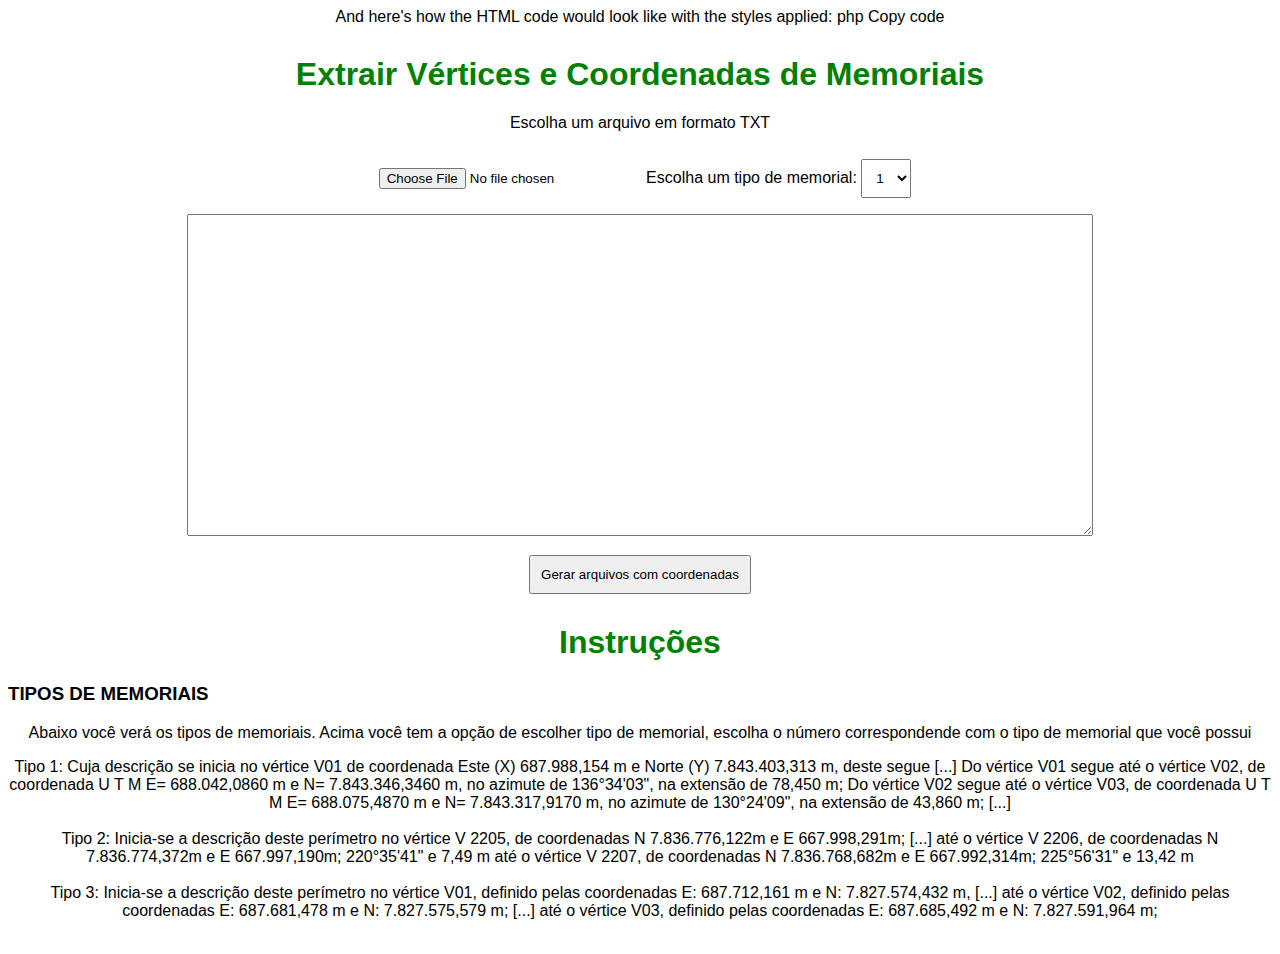
==== index.html @ d2482b48 "xls" ====
<!DOCTYPE html>
<html lang="pt-br">
  <head>
    <meta charset="UTF-8" />
    <meta http-equiv="X-UA-Compatible" content="IE=edge" />
    <meta name="viewport" content="width=device-width, initial-scale=1.0" />
    <title>Memorial para Coordenadas</title>
  </head>
  <style <style type="text/css">
    /* Add styles to the body */
    body {
      font-family: Arial, sans-serif;
      text-align: center;
    }
    
    /* Add styles to the header */
    h1 {
      color: green;
      margin-top: 30px;
    }
  
    /* Add styles to the container div */
    .container {
      display: flex;
      flex-direction: column;
      align-items: center;
      margin-top: 30px;
    }
  
    /* Add styles to the input elements */
    input[type="file"] {
      margin-top: 10px;
      padding: 10px;
    }
  
    /* Add styles to the select element */
    select {
      margin-top: 10px;
      padding: 10px;
    }
  
    /* Add styles to the textarea element */
    textarea {
      margin-top: 15px;
      width: 70%;
      padding: 10px;
    }
  
    /* Add styles to the button element */
    button {
      margin-top: 15px;
      padding: 10px;
    }
  </style>
  And here's how the HTML code would look like with the styles applied:
  
  php
  Copy code
  <!DOCTYPE html>
  <html lang="pt-br">
    <head>
      <meta charset="UTF-8" />
      <meta http-equiv="X-UA-Compatible" content="IE=edge" />
      <meta name="viewport" content="width=device-width, initial-scale=1.0" />
      <title>Memorial para Coordenadas</title>
      <style type="text/css">
        /* Add styles to the body */
        body {
          font-family: Arial, sans-serif;
          text-align: center;
        }
        
        /* Add styles to the header */
        h1 {
          color: green;
          margin-top: 30px;
        }
  
        /* Add styles to the container div */
        .container {
          display: flex;
          flex-direction: column;
          align-items: center;
          margin-top: 30px;
        }
  
        /* Add styles to the input elements */
        input[type="file"] {
          margin-top: 10px;
          padding: 10px;
        }
  
        /* Add styles to the select element */
        select {
          margin-top: 10px;
          padding: 10px;
        }
  
        /* Add styles to the textarea element */
        textarea {
          margin-top: 15px;
          width: 70%;
          padding: 10px;
        }
  
        /* Add styles to the button element */
        button {
          margin-top: 15px;
          padding: 10px;
        }
      </style>

  <body>
    <center>
      <h1 style="color: green">Extrair Vértices e Coordenadas de Memoriais</h1>
      <div>
        <p>Escolha um arquivo em formato TXT</p>
        <input type="file" accept=".txt" id="inputElement" />

        <label for="memoType">Escolha um tipo de memorial:</label>

        <select name="memoType" id="memoType">
          <option value="1">1</option>
          <option value="2">2</option>
          <option value="3">3</option>
        </select>

        <textarea
          cols="30"
          rows="20"
          placeholder="O memorial irá aparecer aqui"
        >
        </textarea>
      </div>
      <button id="sub" onclick="gerarCoord()">Gerar arquivos com coordenadas</button>
      <!-- <button onclick="lerFile()">Ler arquivo</button> -->
      <a
        style="display: none;"
        id="download_link"
        download="memorial_descritivo_coordenadas.xls"
        href="””"
        ></a
      >
    </center>

    <div>
  <h1>Instruções</h1>
  <h3 style='text-align:left'>TIPOS DE MEMORIAIS</h3>
  <p>Abaixo você verá os tipos de memoriais. Acima você tem a opção de escolher tipo de memorial, escolha o número correspondende com o tipo de memorial que você possui</p>

  <p>Tipo 1: Cuja  descrição  se  inicia  no  vértice  V01  de coordenada Este (X) 687.988,154 m e Norte (Y) 7.843.403,313 m, deste segue [...] Do vértice V01 segue até o vértice V02, de coordenada U T M E= 688.042,0860 m e N= 7.843.346,3460 m, no azimute de 136°34'03", na extensão de 78,450 m; Do vértice V02 segue até o vértice V03, de coordenada U T M E= 688.075,4870 m e N= 7.843.317,9170 m, no azimute de 130°24'09", na extensão de 43,860 m; [...] <br/><br/>

    Tipo 2: Inicia-se a descrição deste perímetro no vértice V 2205, de coordenadas N 7.836.776,122m e E 667.998,291m;   [...] até o vértice V 2206, de coordenadas N 7.836.774,372m e E 667.997,190m;  220°35'41" e 7,49 m até o vértice V 2207, de coordenadas N 7.836.768,682m e E 667.992,314m;  225°56'31" e 13,42 m <br/><br/>
    
    Tipo 3: Inicia-se a descrição deste perímetro no vértice  V01, definido pelas coordenadas E: 687.712,161 m e N: 7.827.574,432 m, [...]  até o vértice V02, definido pelas coordenadas E: 687.681,478 m e N: 7.827.575,579 m; [...]  até o vértice V03, definido pelas coordenadas E: 687.685,492 m e N: 7.827.591,964 m; <br/><br/>
    </p>
    </div>
    <script src="script.js"></script>
  </body>
</html>
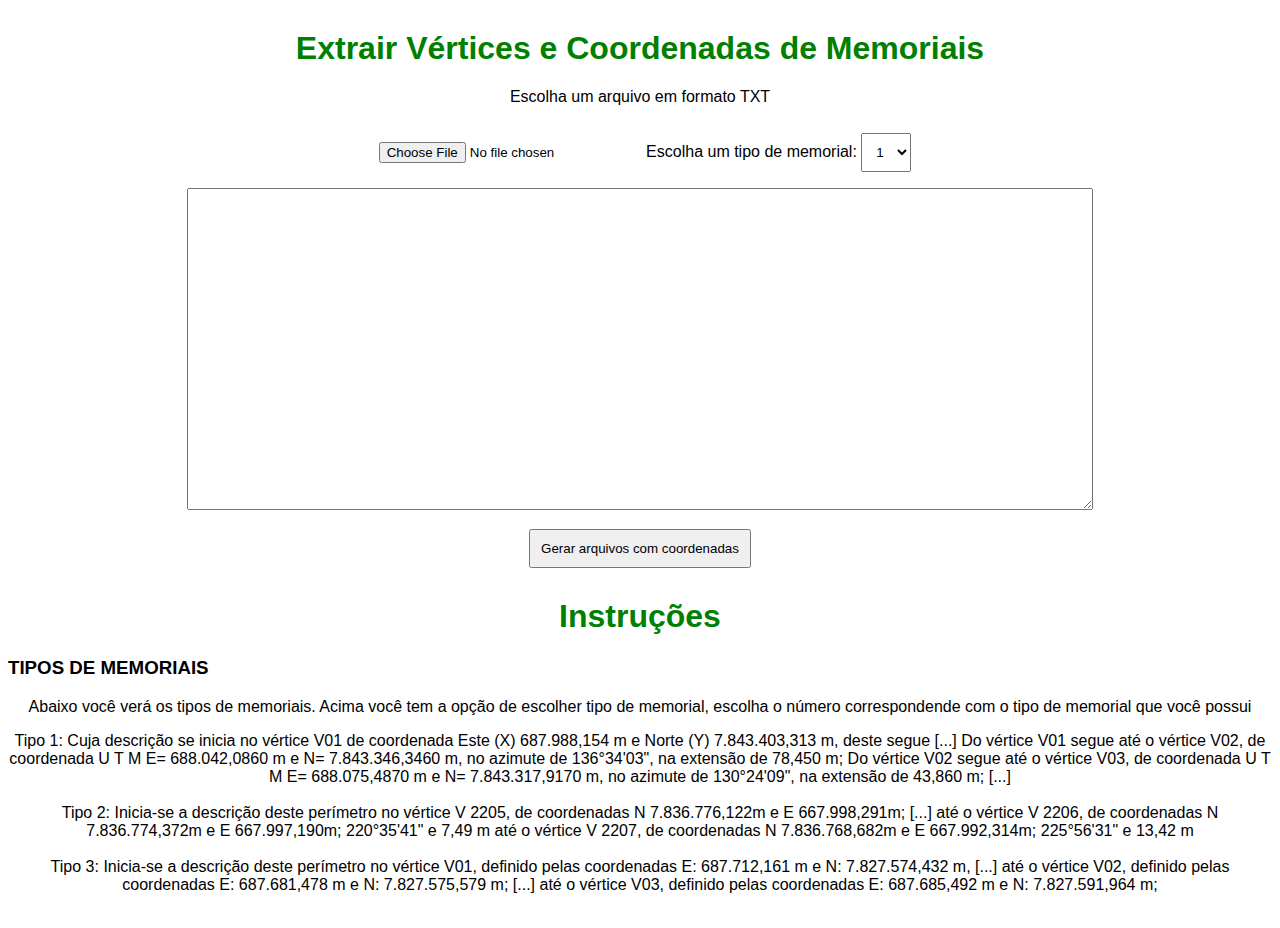
==== commit 70d8c495: "atualização css" ====
--- a/index.html
+++ b/index.html
@@ -52,10 +52,6 @@
       padding: 10px;
     }
   </style>
-  And here's how the HTML code would look like with the styles applied:
-  
-  php
-  Copy code
   <!DOCTYPE html>
   <html lang="pt-br">
     <head>
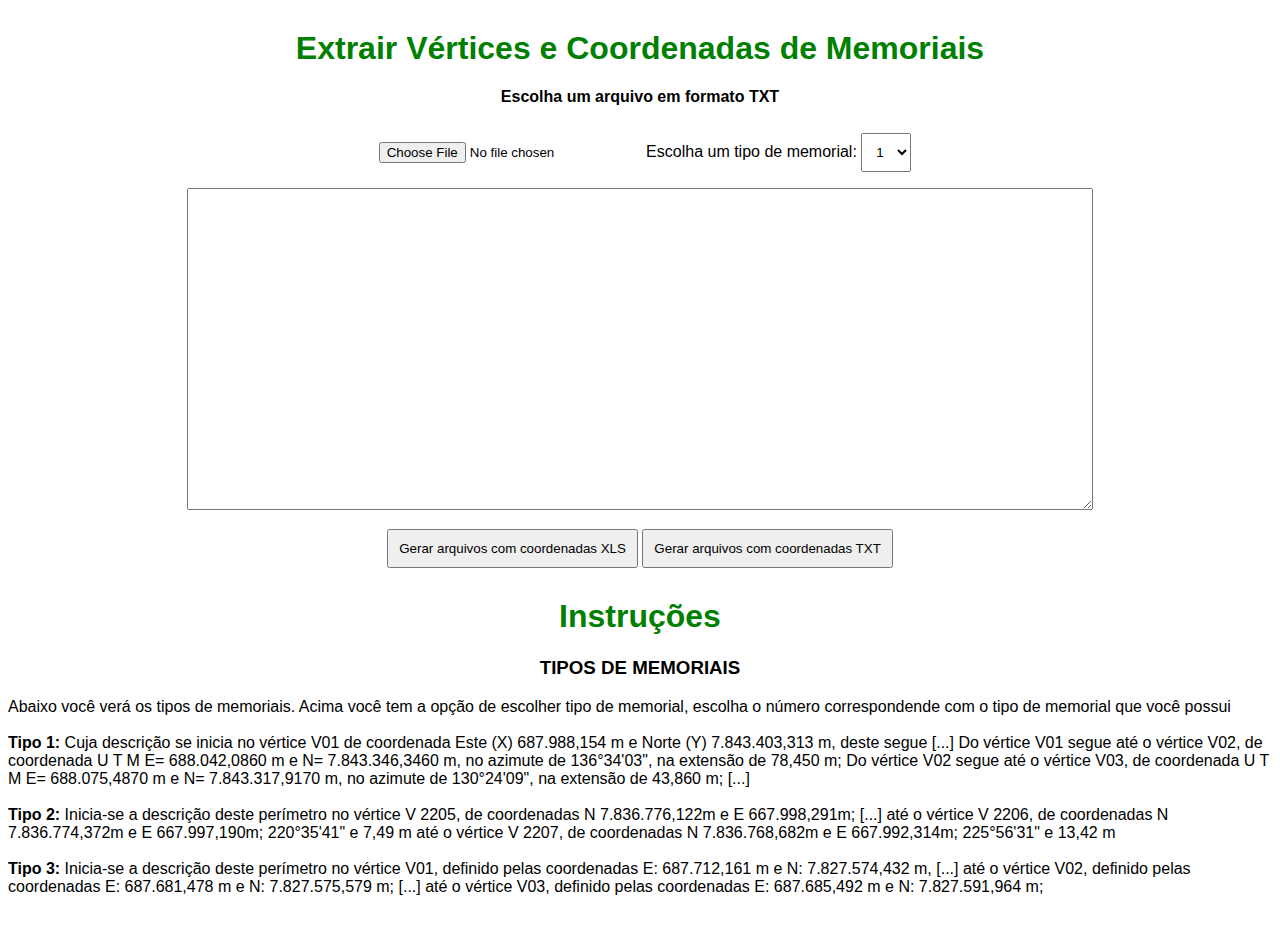
==== commit 8a8e6568: "botões de gerar em xls e txt" ====
--- a/index.html
+++ b/index.html
@@ -104,13 +104,16 @@
           margin-top: 15px;
           padding: 10px;
         }
+
+        #ParagTips {
+          text-align: left;
+        }
       </style>
 
   <body>
-    <center>
       <h1 style="color: green">Extrair Vértices e Coordenadas de Memoriais</h1>
       <div>
-        <p>Escolha um arquivo em formato TXT</p>
+        <p><strong> Escolha um arquivo em formato TXT</strong></p>
         <input type="file" accept=".txt" id="inputElement" />
 
         <label for="memoType">Escolha um tipo de memorial:</label>
@@ -128,27 +131,33 @@
         >
         </textarea>
       </div>
-      <button id="sub" onclick="gerarCoord()">Gerar arquivos com coordenadas</button>
-      <!-- <button onclick="lerFile()">Ler arquivo</button> -->
+      <button id="subxls" onclick="gerarCoordXLS()">Gerar arquivos com coordenadas XLS</button>
+      <button id="subtxt" onclick="gerarCoordTXT()">Gerar arquivos com coordenadas TXT </button>
+    
       <a
         style="display: none;"
-        id="download_link"
+        id="download_linkXLS"
         download="memorial_descritivo_coordenadas.xls"
         href="””"
         ></a
       >
-    </center>
+      <a
+      style="display: none;"
+      id="download_linkTXT"
+      download="memorial_descritivo_coordenadas.TXT"
+      href="””"
+      ></a
+    >
+  <div>
+  <h1>Instruções</h1>
+  <h3>TIPOS DE MEMORIAIS</h3>
+  <p id="ParagTips">Abaixo você verá os tipos de memoriais. Acima você tem a opção de escolher tipo de memorial, escolha o número correspondende com o tipo de memorial que você possui <br/><br/>
 
-    <div>
-  <h1>Instruções</h1>
-  <h3 style='text-align:left'>TIPOS DE MEMORIAIS</h3>
-  <p>Abaixo você verá os tipos de memoriais. Acima você tem a opção de escolher tipo de memorial, escolha o número correspondende com o tipo de memorial que você possui</p>
+  <strong> Tipo 1:</strong> Cuja  descrição  se  inicia  no  vértice  V01  de coordenada Este (X) 687.988,154 m e Norte (Y) 7.843.403,313 m, deste segue [...] Do vértice V01 segue até o vértice V02, de coordenada U T M E= 688.042,0860 m e N= 7.843.346,3460 m, no azimute de 136°34'03", na extensão de 78,450 m; Do vértice V02 segue até o vértice V03, de coordenada U T M E= 688.075,4870 m e N= 7.843.317,9170 m, no azimute de 130°24'09", na extensão de 43,860 m; [...] <br/><br/>
 
-  <p>Tipo 1: Cuja  descrição  se  inicia  no  vértice  V01  de coordenada Este (X) 687.988,154 m e Norte (Y) 7.843.403,313 m, deste segue [...] Do vértice V01 segue até o vértice V02, de coordenada U T M E= 688.042,0860 m e N= 7.843.346,3460 m, no azimute de 136°34'03", na extensão de 78,450 m; Do vértice V02 segue até o vértice V03, de coordenada U T M E= 688.075,4870 m e N= 7.843.317,9170 m, no azimute de 130°24'09", na extensão de 43,860 m; [...] <br/><br/>
-
-    Tipo 2: Inicia-se a descrição deste perímetro no vértice V 2205, de coordenadas N 7.836.776,122m e E 667.998,291m;   [...] até o vértice V 2206, de coordenadas N 7.836.774,372m e E 667.997,190m;  220°35'41" e 7,49 m até o vértice V 2207, de coordenadas N 7.836.768,682m e E 667.992,314m;  225°56'31" e 13,42 m <br/><br/>
+  <strong>Tipo 2:</strong> Inicia-se a descrição deste perímetro no vértice V 2205, de coordenadas N 7.836.776,122m e E 667.998,291m;   [...] até o vértice V 2206, de coordenadas N 7.836.774,372m e E 667.997,190m;  220°35'41" e 7,49 m até o vértice V 2207, de coordenadas N 7.836.768,682m e E 667.992,314m;  225°56'31" e 13,42 m <br/><br/>
     
-    Tipo 3: Inicia-se a descrição deste perímetro no vértice  V01, definido pelas coordenadas E: 687.712,161 m e N: 7.827.574,432 m, [...]  até o vértice V02, definido pelas coordenadas E: 687.681,478 m e N: 7.827.575,579 m; [...]  até o vértice V03, definido pelas coordenadas E: 687.685,492 m e N: 7.827.591,964 m; <br/><br/>
+  <strong>Tipo 3:</strong> Inicia-se a descrição deste perímetro no vértice  V01, definido pelas coordenadas E: 687.712,161 m e N: 7.827.574,432 m, [...]  até o vértice V02, definido pelas coordenadas E: 687.681,478 m e N: 7.827.575,579 m; [...]  até o vértice V03, definido pelas coordenadas E: 687.685,492 m e N: 7.827.591,964 m; <br/><br/>
     </p>
     </div>
     <script src="script.js"></script>
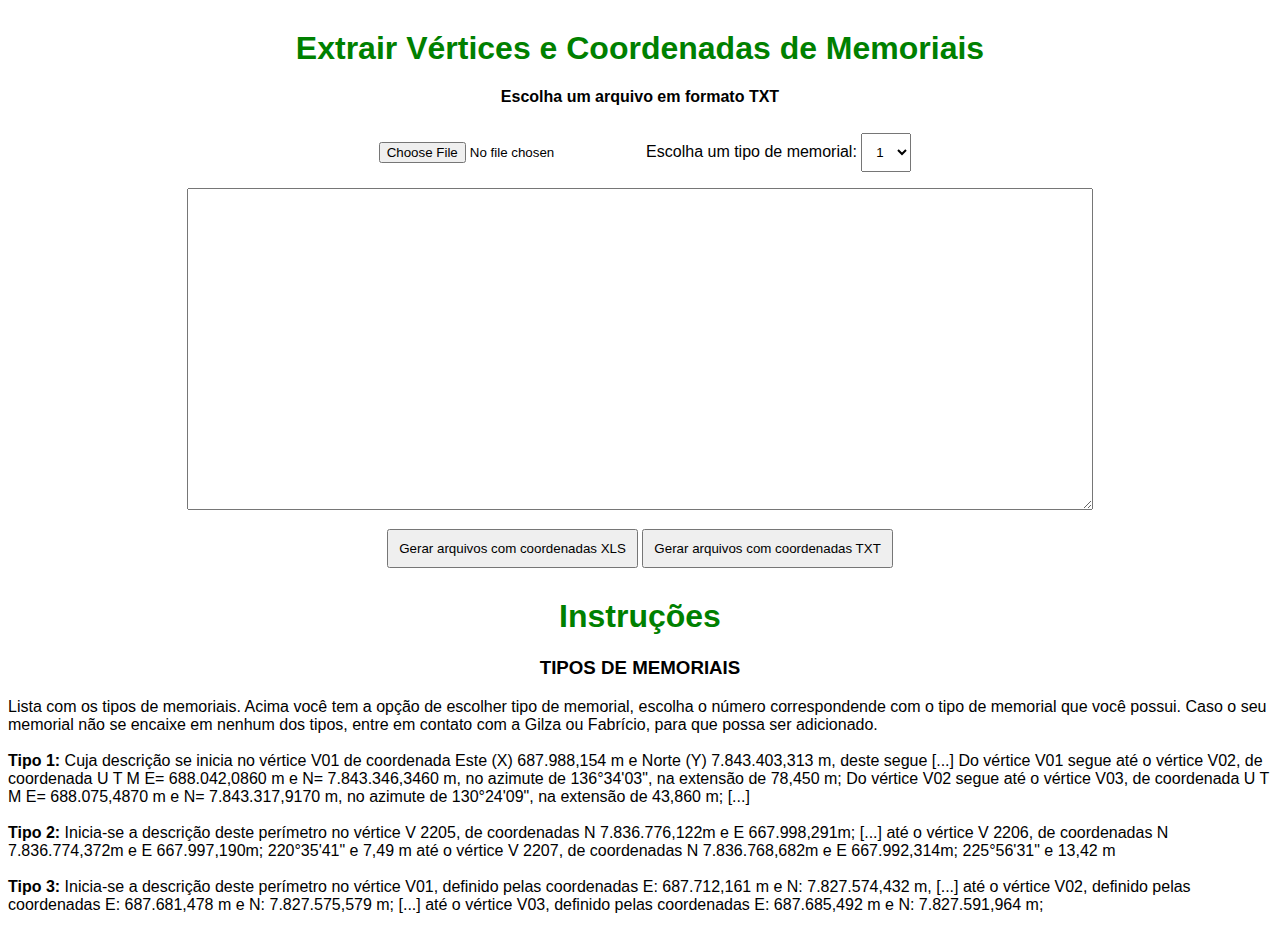
==== commit 60d8909f: "atualização texto instruções" ====
--- a/index.html
+++ b/index.html
@@ -151,7 +151,7 @@
   <div>
   <h1>Instruções</h1>
   <h3>TIPOS DE MEMORIAIS</h3>
-  <p id="ParagTips">Abaixo você verá os tipos de memoriais. Acima você tem a opção de escolher tipo de memorial, escolha o número correspondende com o tipo de memorial que você possui <br/><br/>
+  <p id="ParagTips">Lista com os tipos de memoriais. Acima você tem a opção de escolher tipo de memorial, escolha o número correspondende com o tipo de memorial que você possui. Caso o seu memorial não se encaixe em nenhum dos tipos, entre em contato com a Gilza ou Fabrício, para que possa ser adicionado. <br/><br/>
 
   <strong> Tipo 1:</strong> Cuja  descrição  se  inicia  no  vértice  V01  de coordenada Este (X) 687.988,154 m e Norte (Y) 7.843.403,313 m, deste segue [...] Do vértice V01 segue até o vértice V02, de coordenada U T M E= 688.042,0860 m e N= 7.843.346,3460 m, no azimute de 136°34'03", na extensão de 78,450 m; Do vértice V02 segue até o vértice V03, de coordenada U T M E= 688.075,4870 m e N= 7.843.317,9170 m, no azimute de 130°24'09", na extensão de 43,860 m; [...] <br/><br/>
 
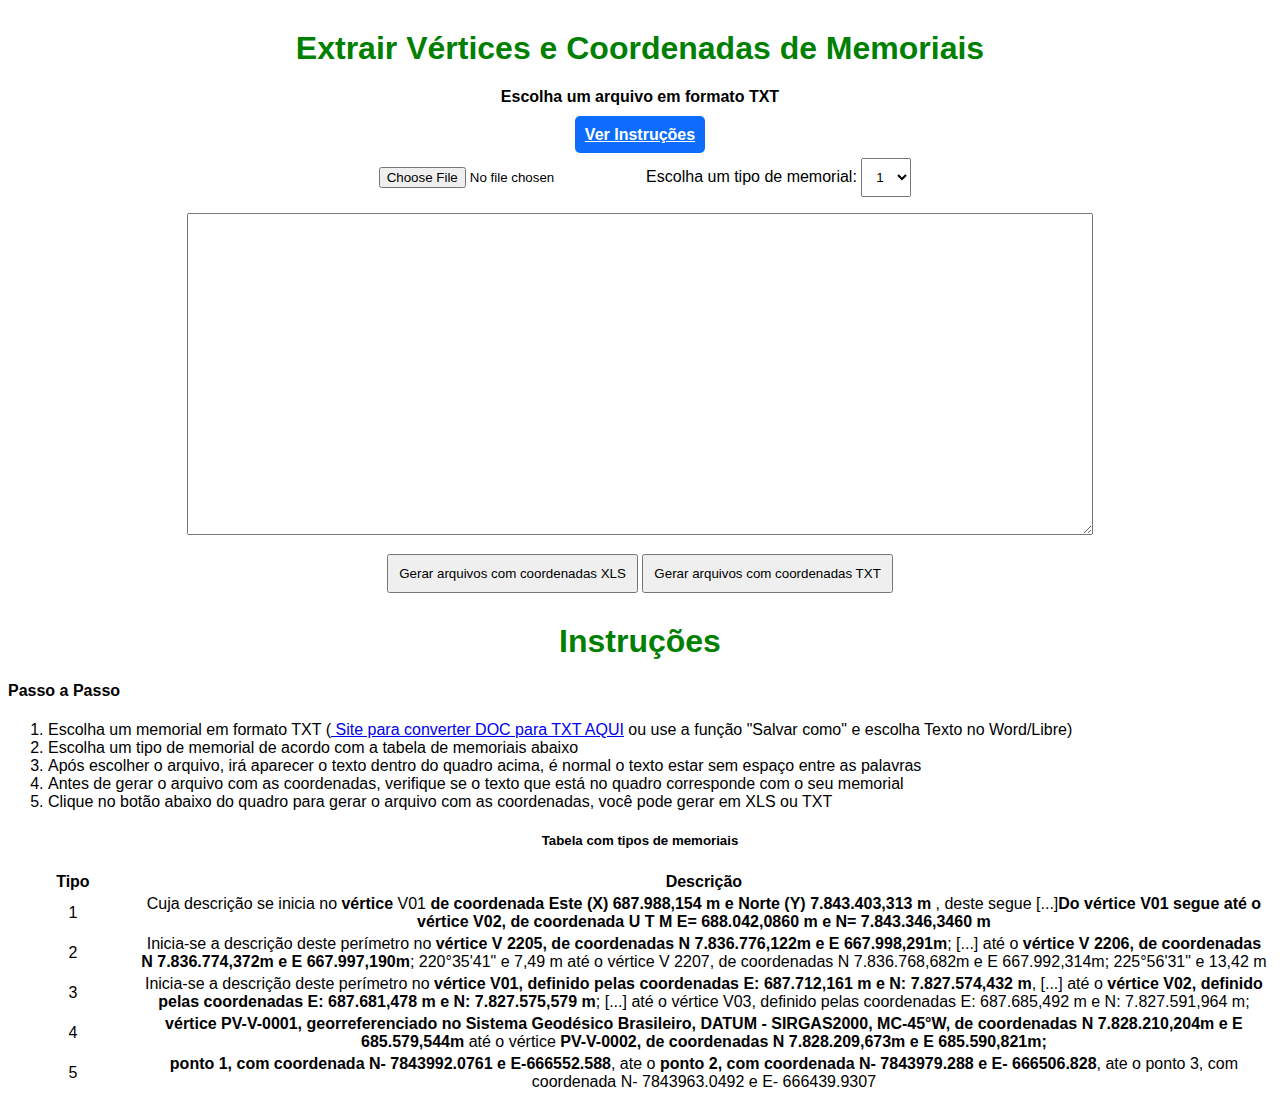
==== commit 6619d8a1: "atualizações" ====
--- a/index.html
+++ b/index.html
@@ -4,9 +4,10 @@
     <meta charset="UTF-8" />
     <meta http-equiv="X-UA-Compatible" content="IE=edge" />
     <meta name="viewport" content="width=device-width, initial-scale=1.0" />
-    <title>Memorial para Coordenadas</title>
+    <link href="https://cdn.jsdelivr.net/npm/bootstrap@5.3.0-alpha1/dist/css/bootstrap.min.css" rel="stylesheet" integrity="sha384-GLhlTQ8iRABdZLl6O3oVMWSktQOp6b7In1Zl3/Jr59b6EGGoI1aFkw7cmDA6j6gD" crossorigin="anonymous">
+    <title>ConVértice</title>
   </head>
-  <style <style type="text/css">
+  <style type="text/css">
     /* Add styles to the body */
     body {
       font-family: Arial, sans-serif;
@@ -17,6 +18,14 @@
     h1 {
       color: green;
       margin-top: 30px;
+    }
+
+    h4{
+      text-align: left;
+    }
+
+    li {
+      text-align: left;
     }
   
     /* Add styles to the container div */
@@ -51,69 +60,24 @@
       margin-top: 15px;
       padding: 10px;
     }
+
+    .button {
+    width: 115px;
+    height: 40px;
+    background: #0d6cfc;
+    padding: 10px;
+    border-radius: 5px;
+    color: white;
+    font-weight: bold;
+    line-height: 25px;
+}
   </style>
-  <!DOCTYPE html>
-  <html lang="pt-br">
-    <head>
-      <meta charset="UTF-8" />
-      <meta http-equiv="X-UA-Compatible" content="IE=edge" />
-      <meta name="viewport" content="width=device-width, initial-scale=1.0" />
-      <title>Memorial para Coordenadas</title>
-      <style type="text/css">
-        /* Add styles to the body */
-        body {
-          font-family: Arial, sans-serif;
-          text-align: center;
-        }
-        
-        /* Add styles to the header */
-        h1 {
-          color: green;
-          margin-top: 30px;
-        }
-  
-        /* Add styles to the container div */
-        .container {
-          display: flex;
-          flex-direction: column;
-          align-items: center;
-          margin-top: 30px;
-        }
-  
-        /* Add styles to the input elements */
-        input[type="file"] {
-          margin-top: 10px;
-          padding: 10px;
-        }
-  
-        /* Add styles to the select element */
-        select {
-          margin-top: 10px;
-          padding: 10px;
-        }
-  
-        /* Add styles to the textarea element */
-        textarea {
-          margin-top: 15px;
-          width: 70%;
-          padding: 10px;
-        }
-  
-        /* Add styles to the button element */
-        button {
-          margin-top: 15px;
-          padding: 10px;
-        }
-
-        #ParagTips {
-          text-align: left;
-        }
-      </style>
 
   <body>
       <h1 style="color: green">Extrair Vértices e Coordenadas de Memoriais</h1>
       <div>
         <p><strong> Escolha um arquivo em formato TXT</strong></p>
+        <a class="button" href=#tips>Ver Instruções</a></br>
         <input type="file" accept=".txt" id="inputElement" />
 
         <label for="memoType">Escolha um tipo de memorial:</label>
@@ -122,6 +86,8 @@
           <option value="1">1</option>
           <option value="2">2</option>
           <option value="3">3</option>
+		      <option value="4">4</option>
+          <option value="5">5</option>
         </select>
 
         <textarea
@@ -131,8 +97,8 @@
         >
         </textarea>
       </div>
-      <button id="subxls" onclick="gerarCoordXLS()">Gerar arquivos com coordenadas XLS</button>
-      <button id="subtxt" onclick="gerarCoordTXT()">Gerar arquivos com coordenadas TXT </button>
+      <button id="subxls" class="btn btn-primary" onclick="gerarCoordXLS()">Gerar arquivos com coordenadas XLS</button>
+      <button id="subtxt" class="btn btn-primary" onclick="gerarCoordTXT()">Gerar arquivos com coordenadas TXT </button>
     
       <a
         style="display: none;"
@@ -149,17 +115,47 @@
       ></a
     >
   <div>
-  <h1>Instruções</h1>
-  <h3>TIPOS DE MEMORIAIS</h3>
-  <p id="ParagTips">Lista com os tipos de memoriais. Acima você tem a opção de escolher tipo de memorial, escolha o número correspondende com o tipo de memorial que você possui. Caso o seu memorial não se encaixe em nenhum dos tipos, entre em contato com a Gilza ou Fabrício, para que possa ser adicionado. <br/><br/>
-
-  <strong> Tipo 1:</strong> Cuja  descrição  se  inicia  no  vértice  V01  de coordenada Este (X) 687.988,154 m e Norte (Y) 7.843.403,313 m, deste segue [...] Do vértice V01 segue até o vértice V02, de coordenada U T M E= 688.042,0860 m e N= 7.843.346,3460 m, no azimute de 136°34'03", na extensão de 78,450 m; Do vértice V02 segue até o vértice V03, de coordenada U T M E= 688.075,4870 m e N= 7.843.317,9170 m, no azimute de 130°24'09", na extensão de 43,860 m; [...] <br/><br/>
-
-  <strong>Tipo 2:</strong> Inicia-se a descrição deste perímetro no vértice V 2205, de coordenadas N 7.836.776,122m e E 667.998,291m;   [...] até o vértice V 2206, de coordenadas N 7.836.774,372m e E 667.997,190m;  220°35'41" e 7,49 m até o vértice V 2207, de coordenadas N 7.836.768,682m e E 667.992,314m;  225°56'31" e 13,42 m <br/><br/>
-    
-  <strong>Tipo 3:</strong> Inicia-se a descrição deste perímetro no vértice  V01, definido pelas coordenadas E: 687.712,161 m e N: 7.827.574,432 m, [...]  até o vértice V02, definido pelas coordenadas E: 687.681,478 m e N: 7.827.575,579 m; [...]  até o vértice V03, definido pelas coordenadas E: 687.685,492 m e N: 7.827.591,964 m; <br/><br/>
-    </p>
-    </div>
+    <h1 id="tips">Instruções</h1>
+    <h4>Passo a Passo</h4>
+<ol>
+  <li>Escolha um memorial em formato TXT (<a target="_blank" href="https://documento.online-convert.com/pt/converter/doc-para-txt"> Site para converter DOC para TXT AQUI</a> ou use a função "Salvar como" e escolha Texto no Word/Libre)</li>
+  <li>Escolha um tipo de memorial de acordo com a tabela de memoriais abaixo</li>
+  <li>Após escolher o arquivo, irá aparecer o texto dentro do quadro acima, é normal o texto estar sem espaço entre as palavras</li>
+  <li>Antes de gerar o arquivo com as coordenadas, verifique se o texto que está no quadro corresponde com o seu memorial</li>
+  <li>Clique no botão abaixo do quadro para gerar o arquivo com as coordenadas, você pode gerar em XLS ou TXT</li>
+</ol>
+    <table class="table table-striped table-bordered">
+      <h5>Tabela com tipos de memoriais</h5>
+      <thead>
+        <tr>
+          <th style = "width: 10%;">Tipo</th>
+          <th>Descrição</th>
+        </tr>
+      </thead>
+      <tbody>
+        <tr>
+          <td>1</td>
+          <td>Cuja  descrição  se  inicia  no  <strong>vértice</strong>  V01  <strong>de coordenada Este (X) 687.988,154 m e Norte (Y) 7.843.403,313 m </strong> , deste segue [...]<strong>Do vértice V01 segue até o vértice V02, de coordenada U T M E= 688.042,0860 m e N= 7.843.346,3460 m</strong></td>
+        </tr>
+        <tr>
+          <td>2</td>
+          <td> Inicia-se a descrição deste perímetro no <strong>vértice V 2205, de coordenadas N 7.836.776,122m e E 667.998,291m</strong>;   [...] até o <strong>vértice V 2206, de coordenadas N 7.836.774,372m e E 667.997,190m</strong>;  220°35'41" e 7,49 m até o vértice V 2207, de coordenadas N 7.836.768,682m e E 667.992,314m;  225°56'31" e 13,42 m </td>
+        </tr>
+        <tr>
+          <td>3</td>
+          <td> Inicia-se a descrição deste perímetro no <strong>vértice  V01, definido pelas coordenadas E: 687.712,161 m e N: 7.827.574,432 m</strong>, [...]  até o <strong>vértice V02, definido pelas coordenadas E: 687.681,478 m e N: 7.827.575,579 m</strong>; [...]  até o vértice V03, definido pelas coordenadas E: 687.685,492 m e N: 7.827.591,964 m;</td>
+        </tr>
+        <tr>
+          <td>4</td>
+          <td><strong>vértice PV-V-0001, georreferenciado no Sistema Geodésico Brasileiro, DATUM - SIRGAS2000, MC-45°W, de coordenadas N 7.828.210,204m e E 685.579,544m</strong> até o vértice <strong>PV-V-0002, de coordenadas N 7.828.209,673m e E 685.590,821m;</strong></td>
+        </tr>
+        <tr>
+          <td>5</td>
+          <td><strong> ponto 1, com coordenada N- 7843992.0761 e E-666552.588</strong>, ate o <strong>ponto 2, com coordenada N- 7843979.288 e E- 666506.828</strong>, ate o ponto 3, com coordenada N- 7843963.0492 e E- 666439.9307</td>
+        </tr>
+      </tbody>
+    </table>    
+  </div>
     <script src="script.js"></script>
   </body>
 </html>
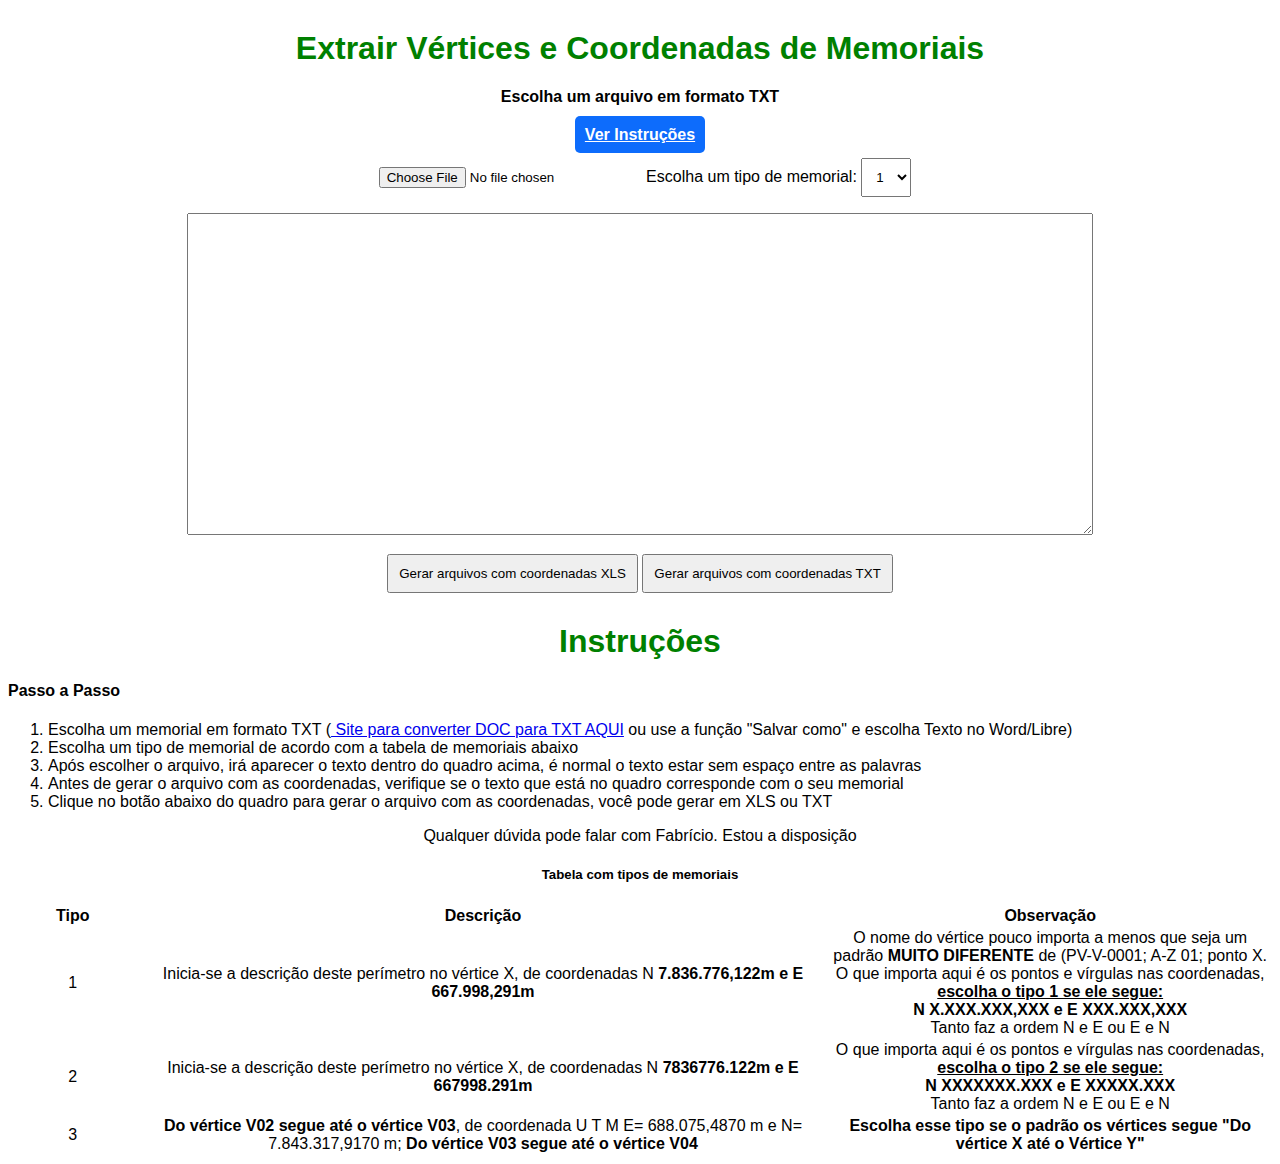
==== commit 9d064b2c: "css e atualização no java" ====
--- a/index.html
+++ b/index.html
@@ -7,72 +7,7 @@
     <link href="https://cdn.jsdelivr.net/npm/bootstrap@5.3.0-alpha1/dist/css/bootstrap.min.css" rel="stylesheet" integrity="sha384-GLhlTQ8iRABdZLl6O3oVMWSktQOp6b7In1Zl3/Jr59b6EGGoI1aFkw7cmDA6j6gD" crossorigin="anonymous">
     <title>ConVértice</title>
   </head>
-  <style type="text/css">
-    /* Add styles to the body */
-    body {
-      font-family: Arial, sans-serif;
-      text-align: center;
-    }
-    
-    /* Add styles to the header */
-    h1 {
-      color: green;
-      margin-top: 30px;
-    }
-
-    h4{
-      text-align: left;
-    }
-
-    li {
-      text-align: left;
-    }
-  
-    /* Add styles to the container div */
-    .container {
-      display: flex;
-      flex-direction: column;
-      align-items: center;
-      margin-top: 30px;
-    }
-  
-    /* Add styles to the input elements */
-    input[type="file"] {
-      margin-top: 10px;
-      padding: 10px;
-    }
-  
-    /* Add styles to the select element */
-    select {
-      margin-top: 10px;
-      padding: 10px;
-    }
-  
-    /* Add styles to the textarea element */
-    textarea {
-      margin-top: 15px;
-      width: 70%;
-      padding: 10px;
-    }
-  
-    /* Add styles to the button element */
-    button {
-      margin-top: 15px;
-      padding: 10px;
-    }
-
-    .button {
-    width: 115px;
-    height: 40px;
-    background: #0d6cfc;
-    padding: 10px;
-    border-radius: 5px;
-    color: white;
-    font-weight: bold;
-    line-height: 25px;
-}
-  </style>
-
+  <link rel="stylesheet" type="text/css" href="style.css" />
   <body>
       <h1 style="color: green">Extrair Vértices e Coordenadas de Memoriais</h1>
       <div>
@@ -124,34 +59,31 @@
   <li>Antes de gerar o arquivo com as coordenadas, verifique se o texto que está no quadro corresponde com o seu memorial</li>
   <li>Clique no botão abaixo do quadro para gerar o arquivo com as coordenadas, você pode gerar em XLS ou TXT</li>
 </ol>
+<p>Qualquer dúvida pode falar com Fabrício. Estou a disposição</p>
     <table class="table table-striped table-bordered">
       <h5>Tabela com tipos de memoriais</h5>
       <thead>
         <tr>
           <th style = "width: 10%;">Tipo</th>
           <th>Descrição</th>
+          <th style="width: 35%;">Observação</th>
         </tr>
       </thead>
       <tbody>
         <tr>
-          <td>1</td>
-          <td>Cuja  descrição  se  inicia  no  <strong>vértice</strong>  V01  <strong>de coordenada Este (X) 687.988,154 m e Norte (Y) 7.843.403,313 m </strong> , deste segue [...]<strong>Do vértice V01 segue até o vértice V02, de coordenada U T M E= 688.042,0860 m e N= 7.843.346,3460 m</strong></td>
-        </tr>
-        <tr>
-          <td>2</td>
-          <td> Inicia-se a descrição deste perímetro no <strong>vértice V 2205, de coordenadas N 7.836.776,122m e E 667.998,291m</strong>;   [...] até o <strong>vértice V 2206, de coordenadas N 7.836.774,372m e E 667.997,190m</strong>;  220°35'41" e 7,49 m até o vértice V 2207, de coordenadas N 7.836.768,682m e E 667.992,314m;  225°56'31" e 13,42 m </td>
-        </tr>
+        <td>1</td>
+        <td>Inicia-se a descrição deste perímetro no vértice X, de coordenadas N <strong>7.836.776,122m e E 667.998,291m</strong></td>
+        <td>O nome do vértice pouco importa a menos que seja um padrão <strong>MUITO DIFERENTE</strong> de (PV-V-0001; A-Z 01; ponto X. O que importa aqui é os pontos e vírgulas nas coordenadas, <strong><u>escolha o tipo 1 se ele segue:</u></strong> <br> <strong>N X<span class='dot'>.</span>XXX<span class='dot'>.</span>XXX<span class='dot'>,</span>XXX e E XXX<span class='dot'>.</span>XXX<span class='dot'>,</span>XXX</strong><br> Tanto faz a ordem N e E ou E e N</td>
+      </tr>
+      <tr>
+        <td>2</td>
+        <td>Inicia-se a descrição deste perímetro no vértice X, de coordenadas N <strong>7836776.122m e E 667998.291m</strong></td>
+        <td>O que importa aqui é os pontos e vírgulas nas coordenadas, <strong><u>escolha o tipo 2 se ele segue:</u></strong> <br> <strong>N XXXXXXX<span class='dot'>.</span>XXX e E XXXXX<span class='dot'>.</span>XXX</strong><br> Tanto faz a ordem N e E ou E e N</td>
+      </tr>
         <tr>
           <td>3</td>
-          <td> Inicia-se a descrição deste perímetro no <strong>vértice  V01, definido pelas coordenadas E: 687.712,161 m e N: 7.827.574,432 m</strong>, [...]  até o <strong>vértice V02, definido pelas coordenadas E: 687.681,478 m e N: 7.827.575,579 m</strong>; [...]  até o vértice V03, definido pelas coordenadas E: 687.685,492 m e N: 7.827.591,964 m;</td>
-        </tr>
-        <tr>
-          <td>4</td>
-          <td><strong>vértice PV-V-0001, georreferenciado no Sistema Geodésico Brasileiro, DATUM - SIRGAS2000, MC-45°W, de coordenadas N 7.828.210,204m e E 685.579,544m</strong> até o vértice <strong>PV-V-0002, de coordenadas N 7.828.209,673m e E 685.590,821m;</strong></td>
-        </tr>
-        <tr>
-          <td>5</td>
-          <td><strong> ponto 1, com coordenada N- 7843992.0761 e E-666552.588</strong>, ate o <strong>ponto 2, com coordenada N- 7843979.288 e E- 666506.828</strong>, ate o ponto 3, com coordenada N- 7843963.0492 e E- 666439.9307</td>
+          <td><strong>Do vértice V02 segue até o vértice V03</strong>, de coordenada U T M E= 688.075,4870 m e N= 7.843.317,9170 m; <strong>Do vértice V03 segue até o vértice V04</strong></td>
+          <td><strong>Escolha esse tipo se o padrão os vértices segue "Do vértice X até o Vértice Y"</strong></td>
         </tr>
       </tbody>
     </table>    
--- a/style.css
+++ b/style.css
@@ -0,0 +1,63 @@
+/* Add styles to the body */
+body {
+  font-family: Arial, sans-serif;
+  text-align: center;
+}
+
+/* Add styles to the header */
+h1 {
+  color: green;
+  margin-top: 30px;
+}
+
+h4{
+  text-align: left;
+}
+
+li {
+  text-align: left;
+}
+
+/* Add styles to the container div */
+.container {
+  display: flex;
+  flex-direction: column;
+  align-items: center;
+  margin-top: 30px;
+}
+
+/* Add styles to the input elements */
+input[type="file"] {
+  margin-top: 10px;
+  padding: 10px;
+}
+
+/* Add styles to the select element */
+select {
+  margin-top: 10px;
+  padding: 10px;
+}
+
+/* Add styles to the textarea element */
+textarea {
+  margin-top: 15px;
+  width: 70%;
+  padding: 10px;
+}
+
+/* Add styles to the button element */
+button {
+  margin-top: 15px;
+  padding: 10px;
+}
+
+.button {
+width: 115px;
+height: 40px;
+background: #0d6cfc;
+padding: 10px;
+border-radius: 5px;
+color: white;
+font-weight: bold;
+line-height: 25px;
+}